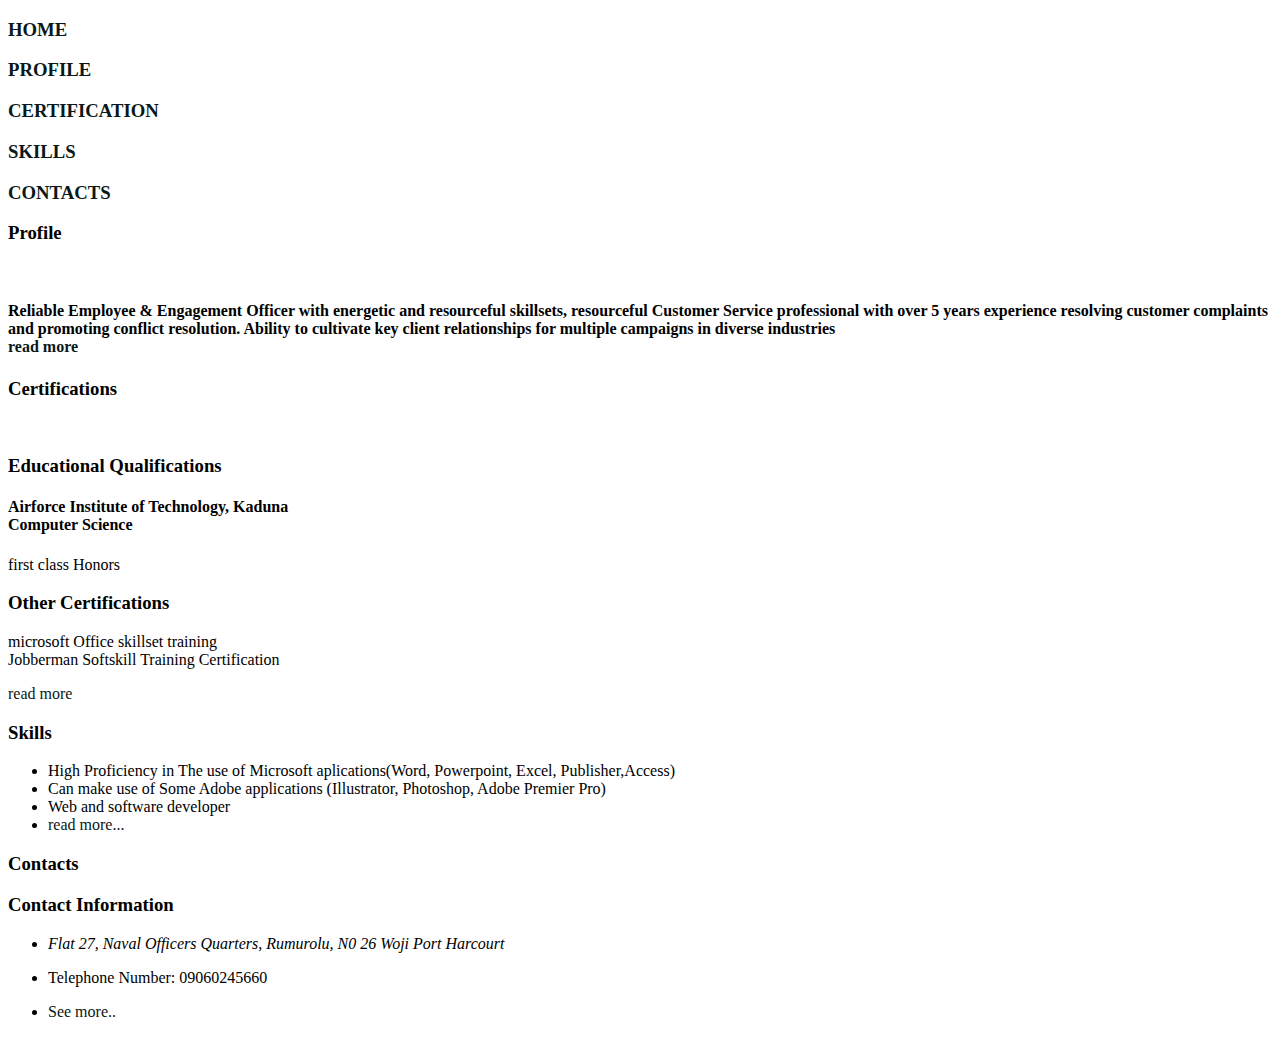
==== Pages/index.html @ e75e21b8 "Html and Css" ====
<!DOCTYPE html>
<html lang="en">
<head>
    <meta charset="UTF-8">
    <meta http-equiv="X-UA-Compatible" content="IE=edge">
    <meta name="viewport" content="width=device-width, initial-scale=1.0">
    <title>Jamella</title>
   <link rel="stylesheet" href="./style/styles1.css">
   <style>
    /* unvisited link */
    a:link {
      color:rgb(9, 24, 24);
      text-decoration: none;
    }
    /* visited link */
    a:visited {
      color: rgb(22, 83, 83);
    }
    /* mouse over link */
    a:hover {
      color: black;
      text-decoration: none;
    }
    /* selected link */
    a:active {
      color: #800000;
    }
  </style>
</head>
<body>
    <div class="Navigate">
        <div class="home"> <a href="./index.html">
    <h3>HOME</h3></a>
</div> 
<div class="profile"><a href="#profile_section"><h3>PROFILE</h3></a></div>
  <a href="#certification"><div class="certification"><h3>CERTIFICATION</h3></div></a>
  <a href="#skills"><div class="skills"><h3>SKILLS</h3></div></a>
    <a class="linkin" href="#contacts"><div class="contacts"><h3>CONTACTS</h3></div></a>
</div>

<div class="pro">
    <b>
        <h3 class="head" id="profile_section">
            Profile
        </h3>
    </b> <br>
    <div class="bod">
        <h4>
         Reliable Employee & Engagement Officer with energetic and resourceful skillsets, 
        resourceful Customer Service professional with over 5 years experience resolving customer complaints and promoting conflict resolution. 
        Ability to cultivate key client relationships for multiple campaigns in diverse industries <br>
         <a class="linkin" href="./profile.html">read more</a></h4>
    </div>
</div>
    <div class="cert"><b>
        <h3 class="head1" id="certification"> 
            Certifications
        </h3>
    </b>
<br>

<div class="bod2">
   <div class="fc">
    <h3> Educational Qualifications</h3>
<h4>Airforce Institute of Technology, Kaduna <br>
    Computer Science <br></h4>
    first class Honors <br></div> 
    <div class="sc"><h3> Other Certifications</h3>
    microsoft Office skillset training <br>
    Jobberman Softskill Training Certification <br>
    <p> <a class="linkin" href="./certifications.html">read more</a> </p></div>
   
 </div>
</div>
</div>
<div class="skills2" id="skills">
  <h3 class="shead">
    Skills
  </h3>
  <div class="skillset">
    <ul>
      <li>High Proficiency in The use of Microsoft aplications(Word, Powerpoint, Excel, Publisher,Access)</li>
      <li>Can make use of Some Adobe applications (Illustrator, Photoshop, Adobe Premier Pro)</li>
      <li>Web and software developer</li>
      <li><a class="linkin" href="./skills.html">read more...</a></li>
    </ul>
  </div>
</div>
<div class="contact2" id="contacts">
  <h3 class="infoh">
    Contacts
  </h3>
  <div class="contacthead">
     <h3>
       Contact Information</h3> 
       <ul>
    <li><div class="c1">
      <Address>Flat 27, Naval Officers Quarters, Rumurolu, N0 26 Woji Port Harcourt</Address></li>
   <li><p> Telephone Number: 09060245660</p></li>
   <li> <a class="linkin" href="./contacts.html">See more..</a></li>
  </div> 
    </ul>
  </div>
</div>
</body>
</html>
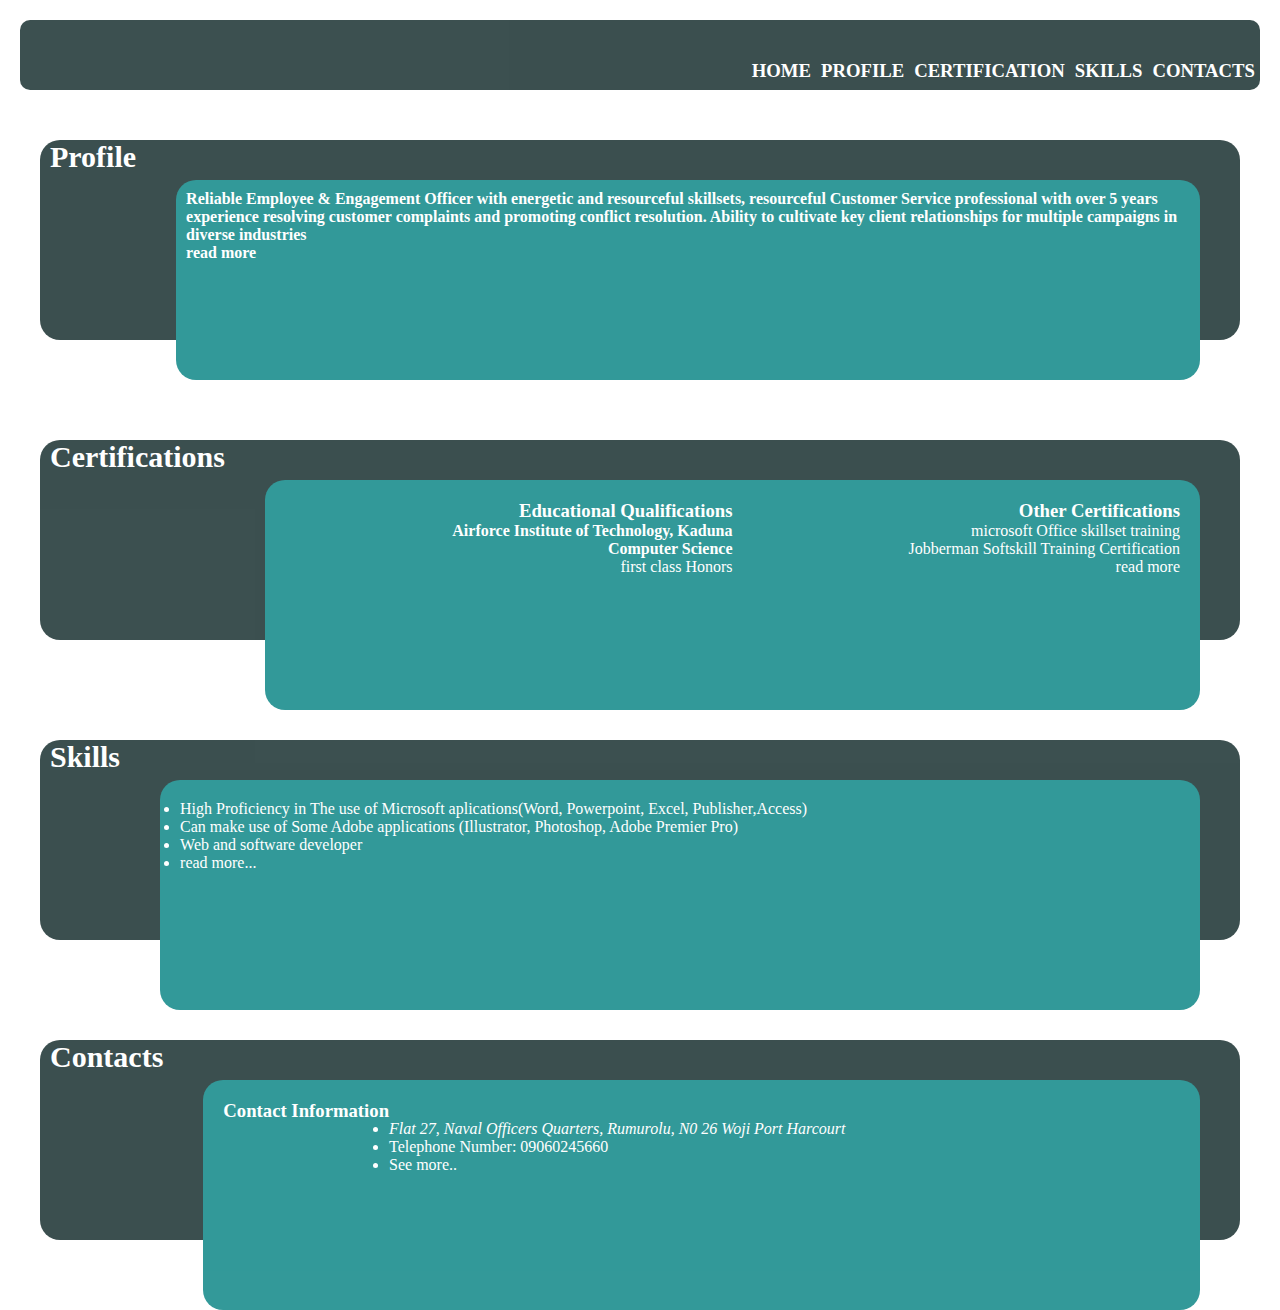
==== commit 35935b65: "old files deleted because style was exempted, new files committed" ====
--- a/Pages/index.html
+++ b/Pages/index.html
@@ -1,106 +1,107 @@
-<!DOCTYPE html>
-<html lang="en">
-<head>
-    <meta charset="UTF-8">
-    <meta http-equiv="X-UA-Compatible" content="IE=edge">
-    <meta name="viewport" content="width=device-width, initial-scale=1.0">
-    <title>Jamella</title>
-   <link rel="stylesheet" href="./style/styles1.css">
-   <style>
-    /* unvisited link */
-    a:link {
-      color:rgb(9, 24, 24);
-      text-decoration: none;
-    }
-    /* visited link */
-    a:visited {
-      color: rgb(22, 83, 83);
-    }
-    /* mouse over link */
-    a:hover {
-      color: black;
-      text-decoration: none;
-    }
-    /* selected link */
-    a:active {
-      color: #800000;
-    }
-  </style>
-</head>
-<body>
-    <div class="Navigate">
-        <div class="home"> <a href="./index.html">
-    <h3>HOME</h3></a>
-</div> 
-<div class="profile"><a href="#profile_section"><h3>PROFILE</h3></a></div>
-  <a href="#certification"><div class="certification"><h3>CERTIFICATION</h3></div></a>
-  <a href="#skills"><div class="skills"><h3>SKILLS</h3></div></a>
-    <a class="linkin" href="#contacts"><div class="contacts"><h3>CONTACTS</h3></div></a>
-</div>
-
-<div class="pro">
-    <b>
-        <h3 class="head" id="profile_section">
-            Profile
-        </h3>
-    </b> <br>
-    <div class="bod">
-        <h4>
-         Reliable Employee & Engagement Officer with energetic and resourceful skillsets, 
-        resourceful Customer Service professional with over 5 years experience resolving customer complaints and promoting conflict resolution. 
-        Ability to cultivate key client relationships for multiple campaigns in diverse industries <br>
-         <a class="linkin" href="./profile.html">read more</a></h4>
-    </div>
-</div>
-    <div class="cert"><b>
-        <h3 class="head1" id="certification"> 
-            Certifications
-        </h3>
-    </b>
-<br>
-
-<div class="bod2">
-   <div class="fc">
-    <h3> Educational Qualifications</h3>
-<h4>Airforce Institute of Technology, Kaduna <br>
-    Computer Science <br></h4>
-    first class Honors <br></div> 
-    <div class="sc"><h3> Other Certifications</h3>
-    microsoft Office skillset training <br>
-    Jobberman Softskill Training Certification <br>
-    <p> <a class="linkin" href="./certifications.html">read more</a> </p></div>
-   
- </div>
-</div>
-</div>
-<div class="skills2" id="skills">
-  <h3 class="shead">
-    Skills
-  </h3>
-  <div class="skillset">
-    <ul>
-      <li>High Proficiency in The use of Microsoft aplications(Word, Powerpoint, Excel, Publisher,Access)</li>
-      <li>Can make use of Some Adobe applications (Illustrator, Photoshop, Adobe Premier Pro)</li>
-      <li>Web and software developer</li>
-      <li><a class="linkin" href="./skills.html">read more...</a></li>
-    </ul>
-  </div>
-</div>
-<div class="contact2" id="contacts">
-  <h3 class="infoh">
-    Contacts
-  </h3>
-  <div class="contacthead">
-     <h3>
-       Contact Information</h3> 
-       <ul>
-    <li><div class="c1">
-      <Address>Flat 27, Naval Officers Quarters, Rumurolu, N0 26 Woji Port Harcourt</Address></li>
-   <li><p> Telephone Number: 09060245660</p></li>
-   <li> <a class="linkin" href="./contacts.html">See more..</a></li>
-  </div> 
-    </ul>
-  </div>
-</div>
-</body>
+<!DOCTYPE html>
+<html lang="en">
+<head>
+    <meta charset="UTF-8">
+    <meta http-equiv="X-UA-Compatible" content="IE=edge">
+    <meta name="viewport" content="width=device-width, initial-scale=1.0">
+    <title>Jamella</title>
+   <link rel="stylesheet" href="./stylew.css">
+   <style>
+    /* unvisited link */
+    a:link {
+      color:white;
+      text-decoration: none;
+    }
+    /* visited link */
+    a:visited {
+      color: rgb(49, 160, 160);
+    }
+    /* mouse over link */
+    a:hover {
+      color: rgb(49, 160, 160);
+      text-decoration: underline;
+      margin-top: -10px;
+    }
+    /* selected link */
+    a:active {
+      color: #800000;
+    }
+  </style>
+</head>
+<body>
+    <div class="Navigate">
+        <div class="home"> <a href="./index.html">
+    <h3>HOME</h3></a>
+</div> 
+<div class="profile"><a href="#profile_section"><h3>PROFILE</h3></a></div>
+  <a href="#certification"><div class="certification"><h3>CERTIFICATION</h3></div></a>
+  <a href="#skills"><div class="skills"><h3>SKILLS</h3></div></a>
+    <a class="linkin" href="#contacts"><div class="contacts"><h3>CONTACTS</h3></div></a>
+</div>
+
+<div class="pro">
+    <b>
+        <h3 class="head" id="profile_section">
+            Profile
+        </h3>
+    </b> <br>
+    <div class="bod">
+        <h4>
+         Reliable Employee & Engagement Officer with energetic and resourceful skillsets, 
+        resourceful Customer Service professional with over 5 years experience resolving customer complaints and promoting conflict resolution. 
+        Ability to cultivate key client relationships for multiple campaigns in diverse industries <br>
+         <a class="linkin" href="./profile.html">read more</a></h4>
+    </div>
+</div>
+    <div class="cert"><b>
+        <h3 class="head1" id="certification"> 
+            Certifications
+        </h3>
+    </b>
+<br>
+
+<div class="bod2">
+   <div class="fc">
+    <h3> Educational Qualifications</h3>
+<h4>Airforce Institute of Technology, Kaduna <br>
+    Computer Science <br></h4>
+    first class Honors <br></div> 
+    <div class="sc"><h3> Other Certifications</h3>
+    microsoft Office skillset training <br>
+    Jobberman Softskill Training Certification <br>
+    <p> <a class="linkin" href="./certifications.html">read more</a> </p></div>
+   
+ </div>
+</div>
+</div>
+<div class="skills2" id="skills">
+  <h3 class="shead">
+    Skills
+  </h3>
+  <div class="skillset">
+    <ul>
+      <li>High Proficiency in The use of Microsoft aplications(Word, Powerpoint, Excel, Publisher,Access)</li>
+      <li>Can make use of Some Adobe applications (Illustrator, Photoshop, Adobe Premier Pro)</li>
+      <li>Web and software developer</li>
+      <li><a class="linkin" href="./skills.html">read more...</a></li>
+    </ul>
+  </div>
+</div>
+<div class="contact2" id="contacts">
+  <h3 class="infoh">
+    Contacts
+  </h3>
+  <div class="contacthead">
+     <h3>
+       Contact Information</h3> 
+       <ul>
+    <li><div class="c1">
+      <Address>Flat 27, Naval Officers Quarters, Rumurolu, N0 26 Woji Port Harcourt</Address></li>
+   <li><p> Telephone Number: 09060245660</p></li>
+   <li> <a class="linkin" href="./contacts.html">See more..</a></li>
+  </div> 
+    </ul>
+  </div>
+</div>
+</body>
 </html>--- a/Pages/stylew.css
+++ b/Pages/stylew.css
@@ -0,0 +1,401 @@
+*{
+    margin: 0;
+    padding: 0;
+}
+body{
+    height: 100%;
+    background-position: initial;
+    background-repeat: no-repeat;
+    background-size: cover;
+}
+.Navigate{
+    box-sizing: border-box;
+    display: flex;
+    margin: 20px;
+    border-radius: 10px;
+    background-color:rgb(11, 36, 36); 
+    height: 70px;
+    justify-content: flex-end;
+    padding-right: 5px;
+    opacity: 0.8;
+    filter: alpha(opacity=80);
+    
+}
+.home{
+   margin-left: 10px;
+   margin-top: 40px;
+  
+}
+    .profile{
+        margin-left: 10px;
+        margin-top: 40px;
+    }
+    .certification{
+        margin-left: 10px;
+    margin-top: 40px;
+}
+    
+.skills{
+    margin-left: 10px;
+    margin-top: 40px;
+}
+
+.contacts{
+    margin-left: 10px;
+    margin-top: 40px;
+}
+.pro{
+    box-sizing: border-box;
+    display: flex;
+    height: 200px;
+    margin: 40px;
+    background-color:rgb(11, 36, 36);
+    margin-top: 50px;
+    border-radius: 20px;
+   padding-left:10px;
+   opacity: 0.8;
+   filter: alpha(opacity=80);
+   
+}
+.head{
+    color: white;
+    font-size: 30px;
+    
+}
+.bod{
+    color: white;
+    margin: 40px;
+    display: flex;
+    height: 190px;
+background-color:teal;
+    border-radius:20px;
+    padding-left: 10px;
+    padding-top: 10px;
+}
+.cert{
+    box-sizing: border-box;
+    display: flex;
+    height: 200px;
+    margin: 40px;
+    background-color:rgb(11, 36, 36);
+    margin-top: 50px;
+    border-radius: 20px;
+   padding-left:10px;
+   opacity: 0.8;
+   filter: alpha(opacity=80);
+   
+    margin-top: 100px;
+}
+.head1{
+    color: white;
+    font-size: 30px;
+}
+.head2{
+    font-size: 20px;
+}
+.bod2{
+    color: white;
+    margin: 40px;
+    display: flex;
+    height: 190px;
+background-color:teal;
+    border-radius:20px;
+    padding-left: 10px;
+    padding-top: 10px;
+width: 1000px;
+    padding: 20px;
+    text-align: right;
+}
+.fc{
+    flex: 1;
+}
+.sc{
+    flex: 1;
+}
+.skills2{
+    box-sizing: border-box;
+    display: flex;
+    height: 200px;
+    margin: 40px;
+    background-color:rgb(11, 36, 36);
+    margin-top: 50px;
+    border-radius: 20px;
+   padding-left:10px;
+   opacity: 0.8;
+   filter: alpha(opacity=80);
+   
+    margin-top: 100px;
+}
+.shead{
+    color: white;
+    font-size: 30px;
+}
+.skillset{
+    color: white;
+    margin: 40px;
+    display: flex;
+    height: 190px;
+background-color:teal;
+    border-radius:20px;
+    padding-left: 10px;
+    padding-top: 10px;
+width: 1000px;
+padding: 20px;
+}
+.contact2{
+    box-sizing: border-box;
+    display: flex;
+    height: 200px;
+    margin: 40px;
+    background-color:rgb(11, 36, 36);
+    margin-top: 50px;
+    border-radius: 20px;
+   padding-left:10px;
+   opacity: 0.8;
+   filter: alpha(opacity=80);
+   
+    margin-top: 100px;
+}
+.contacthead{
+    color: white;
+    margin: 40px;
+    display: flex;
+    height: 190px;
+background-color:teal;
+    border-radius:20px;
+    padding-left: 10px;
+    padding-top: 10px;
+width: 1000px;
+padding: 20px;
+    
+}
+.infoh{
+    color: white;
+    font-size: 30px;
+}
+.c1{
+    margin-top: 20px;
+}
+
+.INTRO{
+    box-sizing: border-box;
+    display: flex;
+    height:300px;
+    width: 1000px;
+   justify-content: flex-end;
+
+}
+.cover{
+    background-color: black;
+    height: 200px;
+    width: 500px;
+    box-sizing: border-box;
+    display: flex;
+   margin-top: 100px;
+    border-radius: 20px;
+    padding: 5px;
+    color: white;
+}
+.coverwords{ width: 400px;
+    height: 150px;
+    margin-top: 50px;
+    margin-left: -200px;
+    background-color: #555254;
+    border-radius: 20px;
+    padding: 5px;
+
+}
+.img{
+border-radius: 100%;
+margin-left: -30px;
+margin-top: 50px;
+}
+.pimg{
+    border-radius: 20px;
+}
+.pbg{
+    margin: 40px;
+    position: relative;
+    opacity: 0.92;
+    filter: alpha(opacity=80);
+    height: 800px;
+    background-color: rgb(11, 36, 36);
+height: 800px;
+width: 950px;
+border-radius: 25px;
+opacity: 0.92;
+    filter: alpha(opacity=80);
+}
+.pbg1{
+    width: 900px;
+    color: white;
+    margin: 40px;
+    display: flex;
+    height: 700px;
+background-color: teal;
+    border-radius:20px;
+    padding: 20px;
+   margin-left: 100px;
+    position: absolute;
+   word-break: break-all;
+   font-size: 30px;
+   font-family: 'Franklin Gothic Medium', 'Arial Narrow', Arial, sans-serif;
+   opacity: 0.92;
+    filter: alpha(opacity=80);
+    line-height: 45px;
+}
+.cbg{
+    margin: 40px;
+    position: relative;
+    opacity: 0.92;
+    filter: alpha(opacity=80);
+    height: 800px;
+    background-color: rgb(11, 36, 36);
+height: 800px;
+width: 950px;
+border-radius: 25px;
+    opacity: 0.92;
+    filter: alpha(opacity=80);
+}
+
+
+.maincert{
+    width: 900px;
+    color: white;
+    margin: 40px;
+    display: flex;
+    height: 700px;
+background-color: teal;
+    border-radius:20px;
+    padding: 20px;
+   margin-left: 100px;
+   word-break: break-all;
+   opacity: 0.92;
+    filter: alpha(opacity=80);
+  
+    position: absolute;
+    margin-top:-780px ;
+    font-size: 20px;
+   font-family: Arial, Helvetica, sans-serif;
+
+}
+.maincontent,.maincontent1,.maincontent2{
+    position: absolute;
+}
+.maincontent1{
+    margin-top: 100px;
+    width: 1000px;
+    height: 100px;
+
+}
+.content1,.content2{
+    float: left;
+    min-height: 450px;
+    color: white;
+}
+.content1{
+    width: 700px;
+}
+.content2{
+    width: 300px;
+    margin-top: 30px;
+    display: flex;
+  
+
+}
+.maincontent2{
+    margin-top: 200px;
+    width: 1000px;
+    height: 100px;
+
+}
+
+.chead{ 
+    font-size: 25px;
+    font-family: 'Franklin Gothic Medium', 'Arial Narrow', Arial, sans-serif;
+
+}
+
+.skillback{
+    margin: 40px;
+    position: relative;
+    opacity: 0.92;
+    filter: alpha(opacity=80);
+    height: 800px;
+    background-color: rgb(11, 36, 36);
+height: 800px;
+width: 950px;
+border-radius: 25px;
+ 
+   font-family: Arial, Helvetica, sans-serif;
+   opacity: 0.92;
+   filter: alpha(opacity=80);
+}
+.skillsmain{
+    width: 900px;
+    color: white;
+    margin: 40px;
+    display: flex;
+    height: 700px;
+background-color: teal;
+    border-radius:20px;
+    padding: 20px;
+   margin-left: 100px;
+   word-break: break-all;
+   opacity: 0.92;
+    filter: alpha(opacity=80);
+  
+    position: absolute;
+   
+    font-size: 20px;
+   font-family: Arial, Helvetica, sans-serif;
+
+}
+
+.concontent{
+    margin: 40px;
+    position: relative;
+    opacity: 0.92;
+    filter: alpha(opacity=80);
+    height: 800px;
+    background-color: rgb(11, 36, 36);
+height: 800px;
+width: 950px;
+border-radius: 25px;
+ 
+   font-family: Arial, Helvetica, sans-serif;
+   opacity: 0.92;
+   filter: alpha(opacity=80);
+}
+.conhead{
+    color: rgb(11, 36, 36);
+   padding-right: 5px;
+   
+}
+.conbody{
+    width: 900px;
+    color: white;
+    margin: 40px;
+    display: flex;
+    height: 700px;
+background-color: teal;
+    border-radius:20px;
+    padding: 30px;
+   margin-left: 100px;
+   word-break: break-all;
+   opacity: 0.92;
+    filter: alpha(opacity=80);
+   padding: 20px;
+  
+    position: absolute;
+   
+    font-size: 20px;
+   font-family: Arial, Helvetica, sans-serif;
+ 
+}
+.conb{
+    margin-top: 30px;
+}
+.conth{
+    color: rgb(11, 36, 36);
+}
